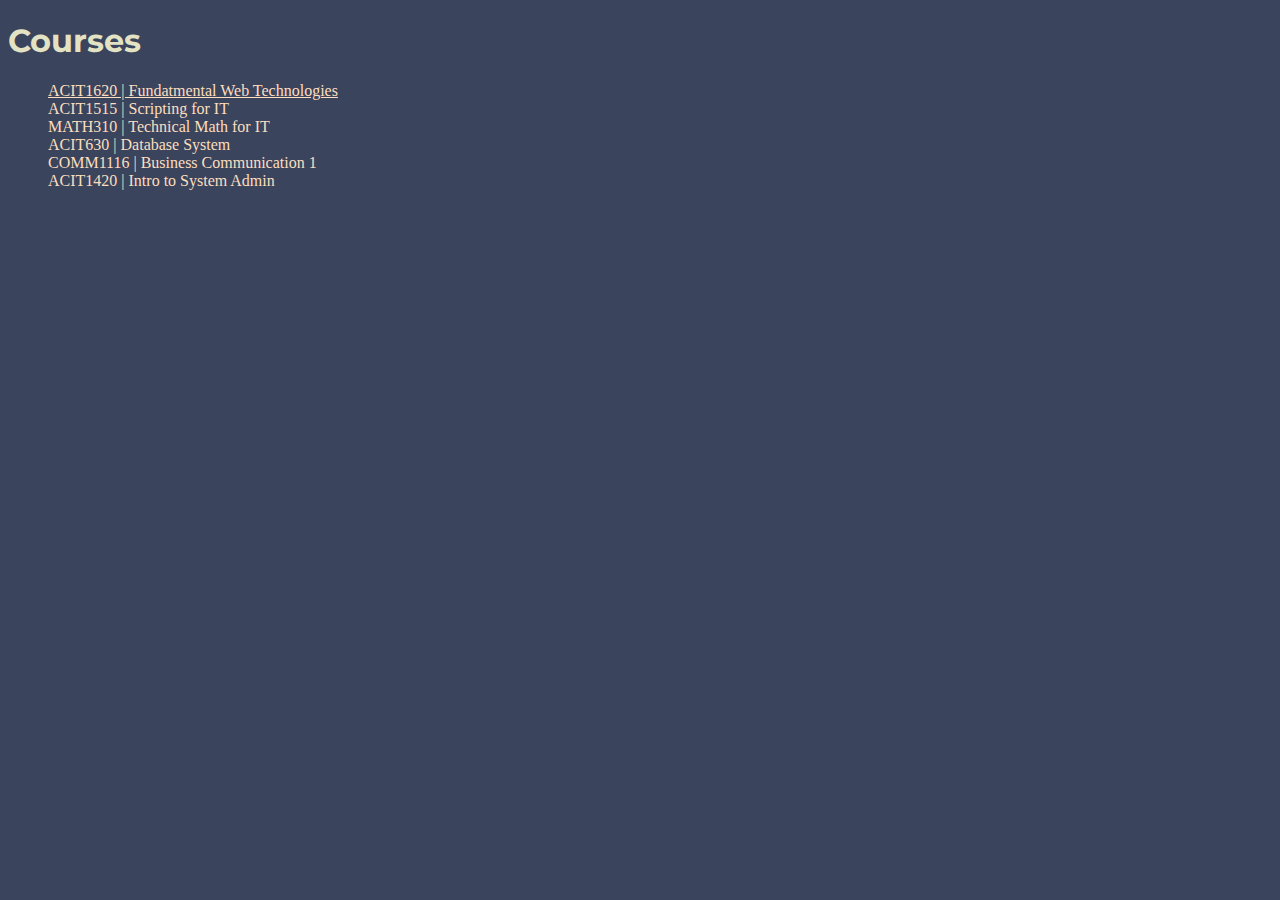
==== misc/courses.html @ 9ed6f331 "add stylesheet to all files and update font for h1" ====
<!DOCTYPE html>
<html lang="en">
    <head>
        <meta charset="utf-8">
        <link rel="stylesheet" href="../css/stylesheet.css">
        <link rel="preconnect" href="https://fonts.googleapis.com">
        <link rel="preconnect" href="https://fonts.gstatic.com" crossorigin>
        <link href="https://fonts.googleapis.com/css2?family=Montserrat&display=swap" rel="stylesheet">
        <title>Courses</title>
    </head>

    <body>
        <main>
            <article>
                <h1>Courses</h1>
                <ul>
                    <li><a href="https://www.bcit.ca/outlines/acit1620/">ACIT1620 | Fundatmental Web Technologies</a></li>
                    <li>ACIT1515 | Scripting for IT</li>
                    <li>MATH310 | Technical Math for IT</li>
                    <li>ACIT630 | Database System</li> 
                    <li>COMM1116 | Business Communication 1</li>
                    <li>ACIT1420 | Intro to System Admin</li>
                </ul>
            </article>
        </main>
    </body>
</html>
---- css/stylesheet.css ----
body{
    background-color: #3A445D
}

li,p{
    color: #FCDEBE
}

h1,h2{
    color: #E3E3C4
}

h1{
    font-family: 'Montserrat', sans-serif;
}

a:link{
    color:#FEDEBE
}

a:visited{
    color: white;
}

nav{
    text-align: center;
    background-color: #373C58
}

li{
    list-style-type: none;
}
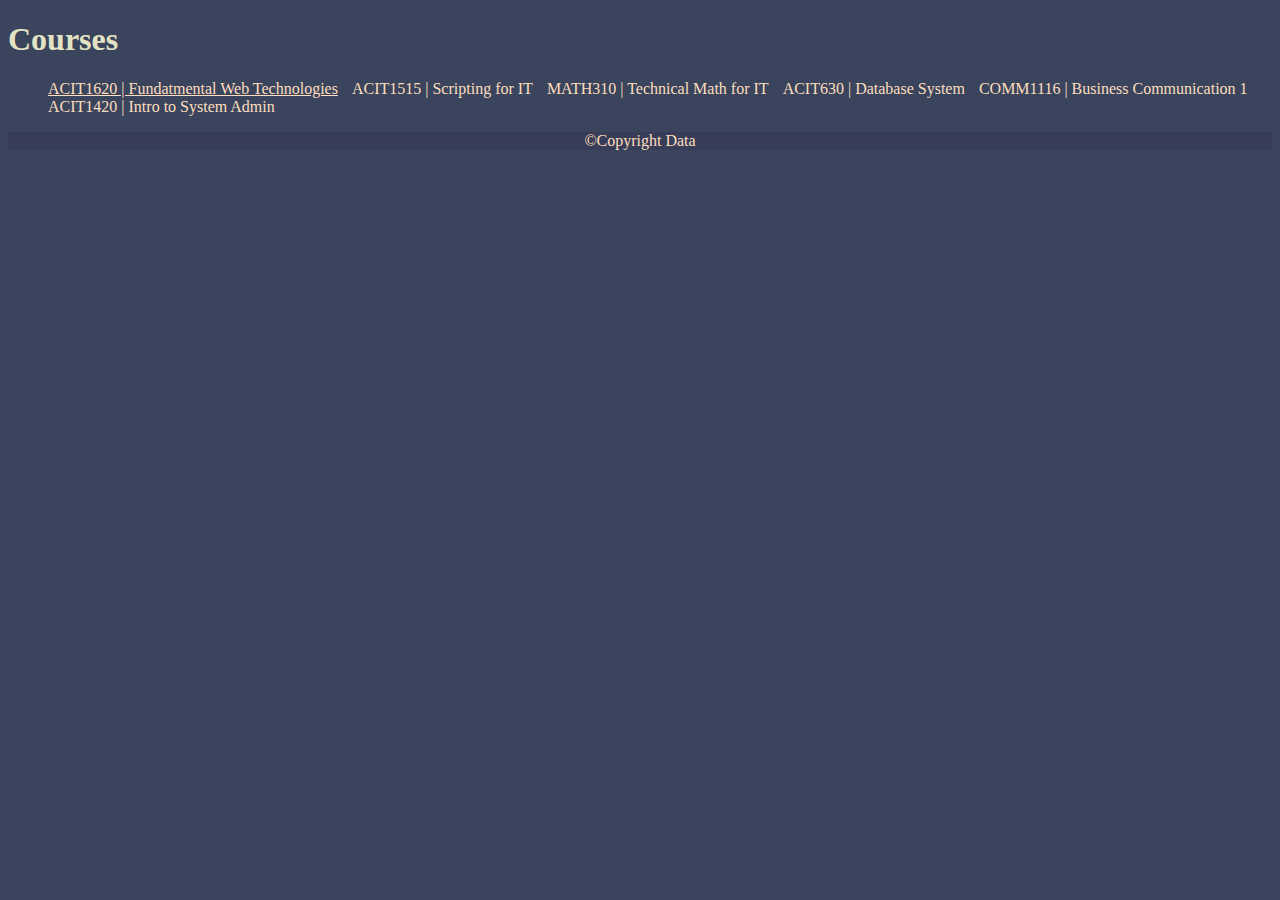
==== commit 88d4b8f3: "Add footer to page and update CSS" ====
--- a/misc/courses.html
+++ b/misc/courses.html
@@ -21,6 +21,10 @@
                     <li>COMM1116 | Business Communication 1</li>
                     <li>ACIT1420 | Intro to System Admin</li>
                 </ul>
+
+                <footer>
+                    <p>&copy;Copyright Data</p>
+                </footer>
             </article>
         </main>
     </body>
--- a/css/stylesheet.css
+++ b/css/stylesheet.css
@@ -10,7 +10,7 @@
     color: #E3E3C4
 }
 
-h1{
+#onlyh1{
     font-family: 'Montserrat', sans-serif;
 }
 
@@ -22,12 +22,46 @@
     color: white;
 }
 
-nav{
-    text-align: center;
-    background-color: #373C58
+header, footer{
+    background-color: #373C58 ;
 }
 
 li{
     list-style-type: none;
+    display: inline-flex;
+    margin-right: 10px;
 }
 
+#headingInline{
+    display: inline;
+}
+
+.headerFlexContainer{
+    display: flex;
+    flex-direction: column;
+    align-items: center;
+    justify-content: center;
+    margin-top: 15px;
+}
+
+.gridContainer{
+    display: grid;
+    grid-template-columns: repeat(2, 1fr);
+}
+
+.gridItem1{
+    grid-column: 1;
+}
+
+.image{
+    grid-column: 2;
+    grid-row: 1 ;
+    display: flex;
+    justify-content: center;
+    align-items: center;
+    margin-top: 4em;
+}
+
+footer{
+    text-align: center;
+}
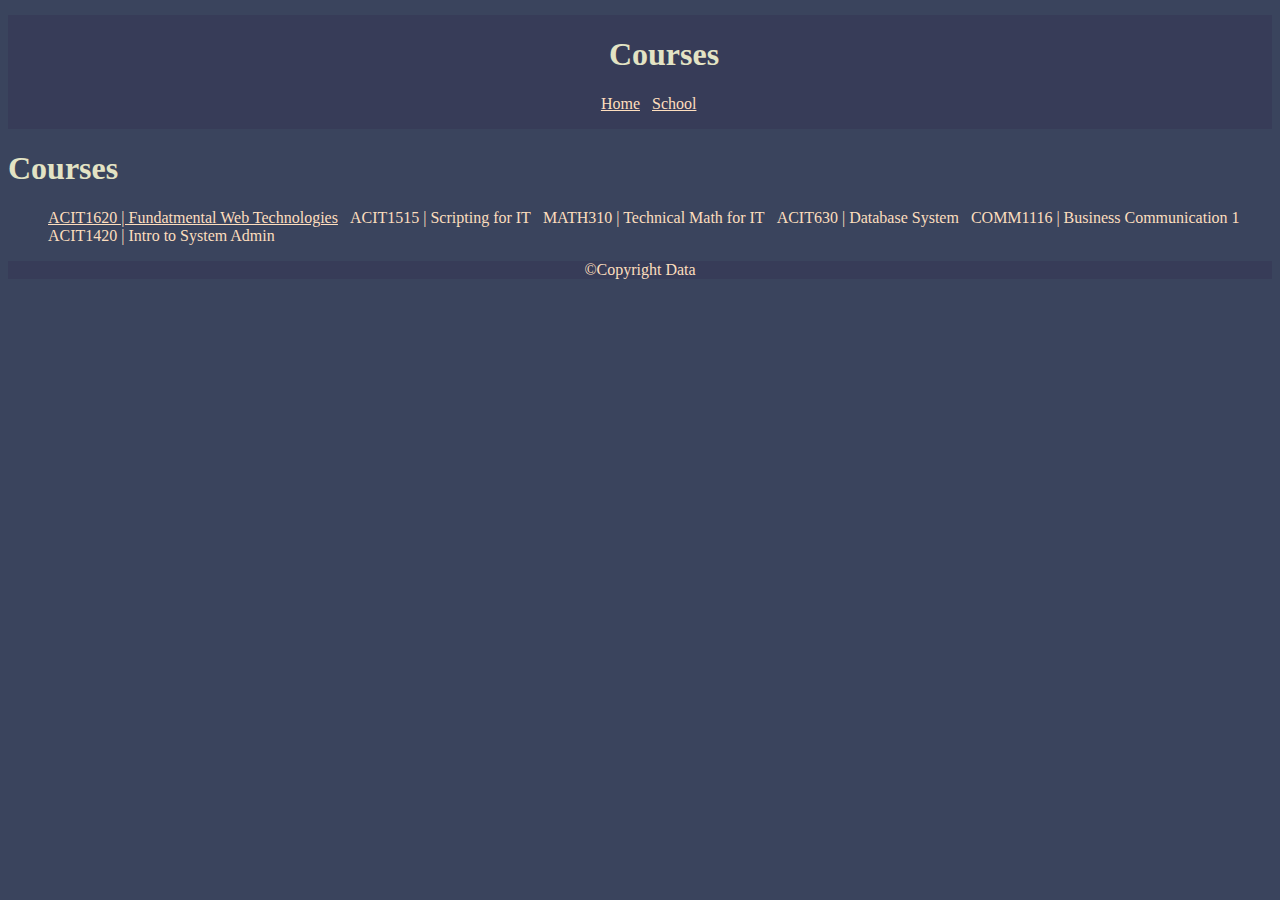
==== commit 84ff3287: "Add nav menu and update css" ====
--- a/misc/courses.html
+++ b/misc/courses.html
@@ -10,6 +10,15 @@
     </head>
 
     <body>
+        <header class="headerFlexContainer">
+            <nav>
+                <h1 id="headingInline">Courses</h1>
+                <ul>
+                    <li><a href="../index.html">Home</a></li>
+                    <li><a href="school.html">School</a></li>
+                </ul>
+            </nav>
+        </header>
         <main>
             <article>
                 <h1>Courses</h1>
--- a/css/stylesheet.css
+++ b/css/stylesheet.css
@@ -29,11 +29,11 @@
 li{
     list-style-type: none;
     display: inline-flex;
-    margin-right: 10px;
+    margin-right: 0.5em;
 }
 
 #headingInline{
-    display: inline;
+    margin-left: 1.5em;
 }
 
 .headerFlexContainer{
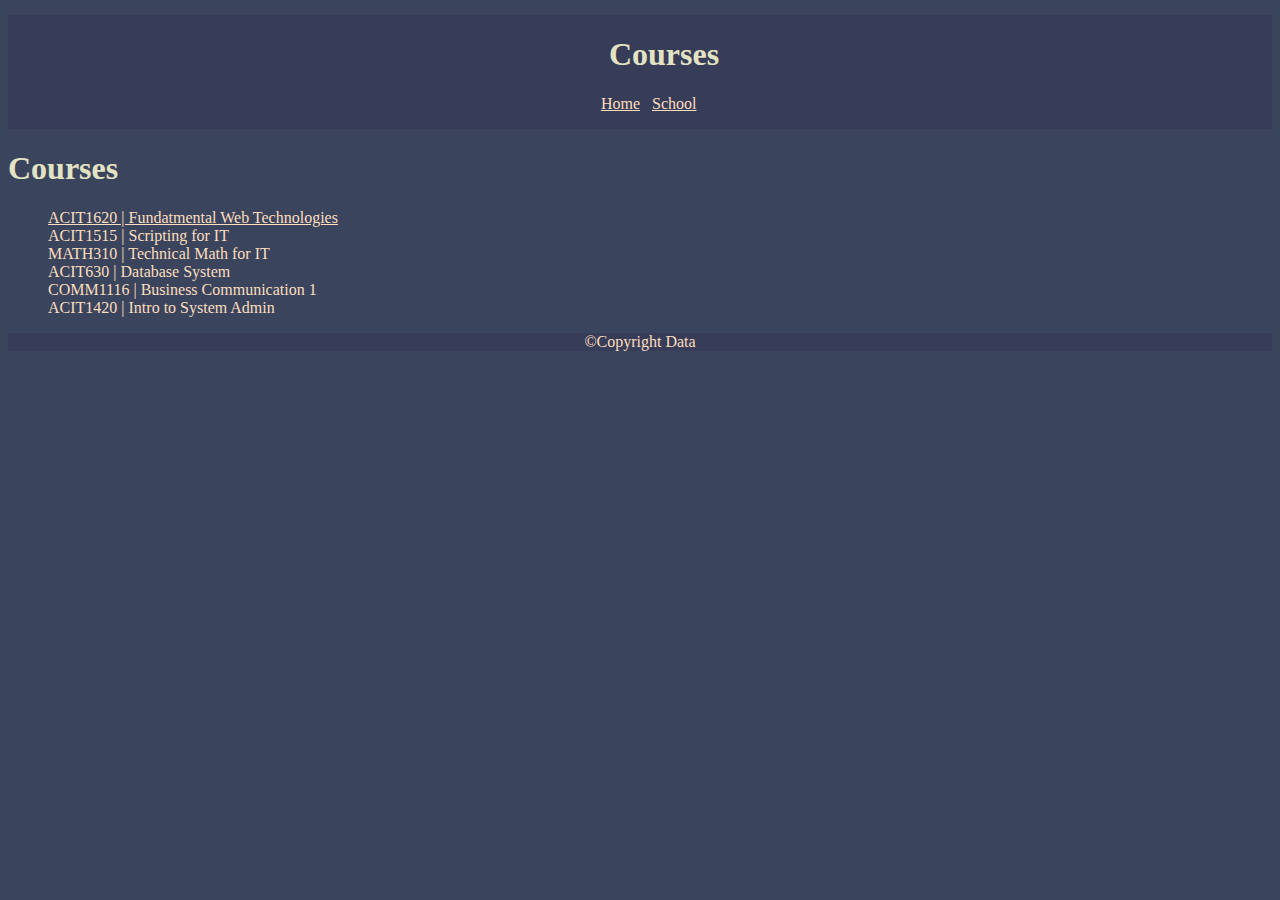
==== commit 5e66095d: "Fix CSS to make list to display block" ====
--- a/misc/courses.html
+++ b/misc/courses.html
@@ -22,7 +22,7 @@
         <main>
             <article>
                 <h1>Courses</h1>
-                <ul>
+                <ul id="displayBlock">
                     <li><a href="https://www.bcit.ca/outlines/acit1620/">ACIT1620 | Fundatmental Web Technologies</a></li>
                     <li>ACIT1515 | Scripting for IT</li>
                     <li>MATH310 | Technical Math for IT</li>
--- a/css/stylesheet.css
+++ b/css/stylesheet.css
@@ -30,6 +30,10 @@
     list-style-type: none;
     display: inline-flex;
     margin-right: 0.5em;
+}
+
+#displayBlock > li{
+    display: block;
 }
 
 #headingInline{
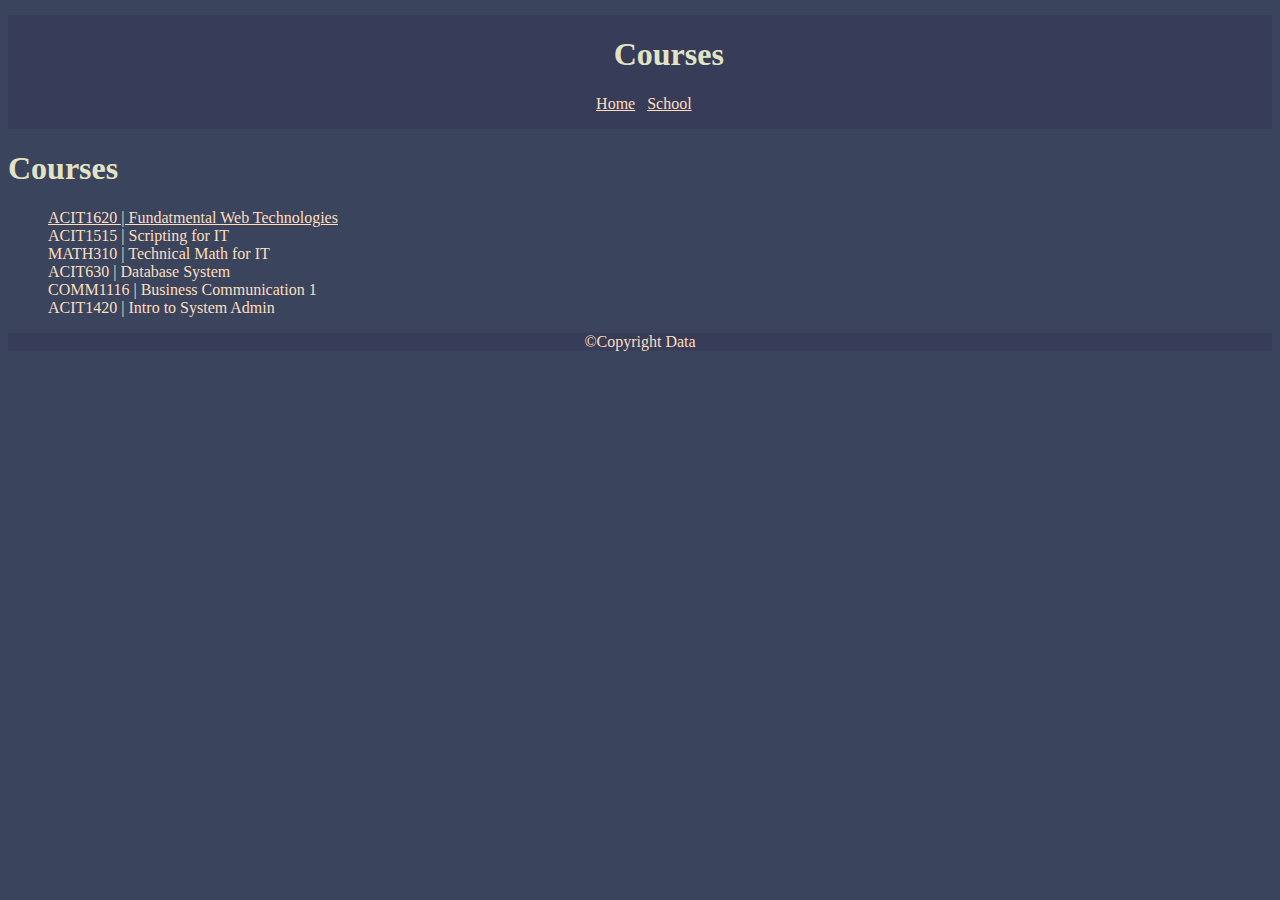
==== commit 2d49ddbb: "Update CSS to make h1 centered" ====
--- a/misc/courses.html
+++ b/misc/courses.html
@@ -12,7 +12,7 @@
     <body>
         <header class="headerFlexContainer">
             <nav>
-                <h1 id="headingInline">Courses</h1>
+                <h1 id="headingSpaceCourses">Courses</h1>
                 <ul>
                     <li><a href="../index.html">Home</a></li>
                     <li><a href="school.html">School</a></li>
--- a/css/stylesheet.css
+++ b/css/stylesheet.css
@@ -36,8 +36,12 @@
     display: block;
 }
 
-#headingInline{
+#headingSpaceSchool{
     margin-left: 1.5em;
+}
+
+#headingSpaceCourses{
+    margin-left: 1.8em;
 }
 
 .headerFlexContainer{
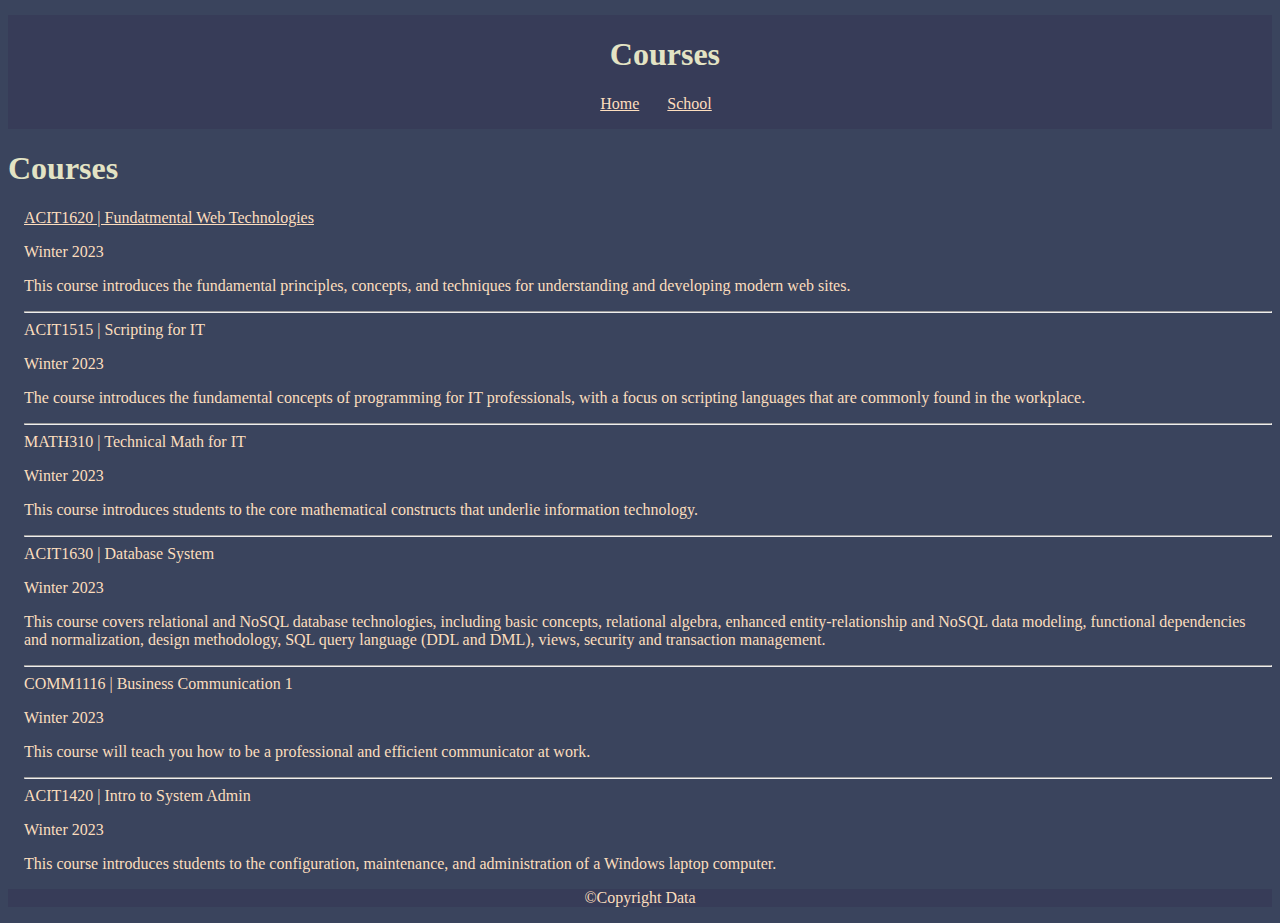
==== commit 90076b0e: "Update CSS to use MOBILE-FIRST design" ====
--- a/misc/courses.html
+++ b/misc/courses.html
@@ -6,6 +6,7 @@
         <link rel="preconnect" href="https://fonts.googleapis.com">
         <link rel="preconnect" href="https://fonts.gstatic.com" crossorigin>
         <link href="https://fonts.googleapis.com/css2?family=Montserrat&display=swap" rel="stylesheet">
+        <meta name="viewport" content="width=device-width, initial-scale=1.0">
         <title>Courses</title>
     </head>
 
@@ -13,7 +14,7 @@
         <header class="headerFlexContainer">
             <nav>
                 <h1 id="headingSpaceCourses">Courses</h1>
-                <ul>
+                <ul class="displayBlock">
                     <li><a href="../index.html">Home</a></li>
                     <li><a href="school.html">School</a></li>
                 </ul>
@@ -22,13 +23,49 @@
         <main>
             <article>
                 <h1>Courses</h1>
-                <ul id="displayBlock">
+                <ul class="displayBlock" id="marginZero">
                     <li><a href="https://www.bcit.ca/outlines/acit1620/">ACIT1620 | Fundatmental Web Technologies</a></li>
+                    <p>Winter 2023</p>
+                    <p>
+                        This course introduces the fundamental principles, concepts, and techniques for understanding
+                        and developing modern web sites.
+                    </p>
+                    <hr>
                     <li>ACIT1515 | Scripting for IT</li>
+                    <p>Winter 2023</p>
+                    <p>
+                        The course introduces the fundamental concepts of programming for IT professionals,
+                        with a focus on scripting languages that are commonly found in the workplace.
+                    </p>
+                    <hr>
                     <li>MATH310 | Technical Math for IT</li>
-                    <li>ACIT630 | Database System</li> 
+                    <p>Winter 2023</p>
+                    <p>
+                        This course introduces students to the core mathematical constructs that underlie
+                        information technology.
+                    </p>
+                    <hr>
+                    <li>ACIT1630 | Database System</li> 
+                    <p>Winter 2023</p>
+                    <p>
+                        This course covers relational and NoSQL database technologies, including basic concepts,
+                        relational algebra, enhanced entity-relationship and NoSQL data modeling, functional
+                        dependencies and normalization, design methodology, SQL query language (DDL and DML),
+                        views, security and transaction management.
+                    </p>
+                    <hr>
                     <li>COMM1116 | Business Communication 1</li>
+                    <p>Winter 2023</p>
+                    <p>
+                        This course will teach you how to be a professional and efficient communicator at work.
+                    </p>
+                    <hr>
                     <li>ACIT1420 | Intro to System Admin</li>
+                    <p>Winter 2023</p>
+                    <p>
+                        This course introduces students to the configuration, maintenance, and administration
+                        of a Windows laptop computer. 
+                    </p>
                 </ul>
 
                 <footer>
--- a/css/stylesheet.css
+++ b/css/stylesheet.css
@@ -32,8 +32,18 @@
     margin-right: 0.5em;
 }
 
-#displayBlock > li{
+.displayBlock > li{
     display: block;
+    padding: 0.5em;
+}
+
+.displayBlock > hr, .displayBlock > p{
+    margin-left: 0.5em;
+}
+
+#marginZero{
+    padding: 0;
+    margin-left:0.5em;
 }
 
 #headingSpaceSchool{
@@ -73,3 +83,15 @@
 footer{
     text-align: center;
 }
+
+@media screen and (min-width:600px) {
+
+    .displayBlock > li{
+        display: inline;
+    }
+
+
+    
+}
+
+
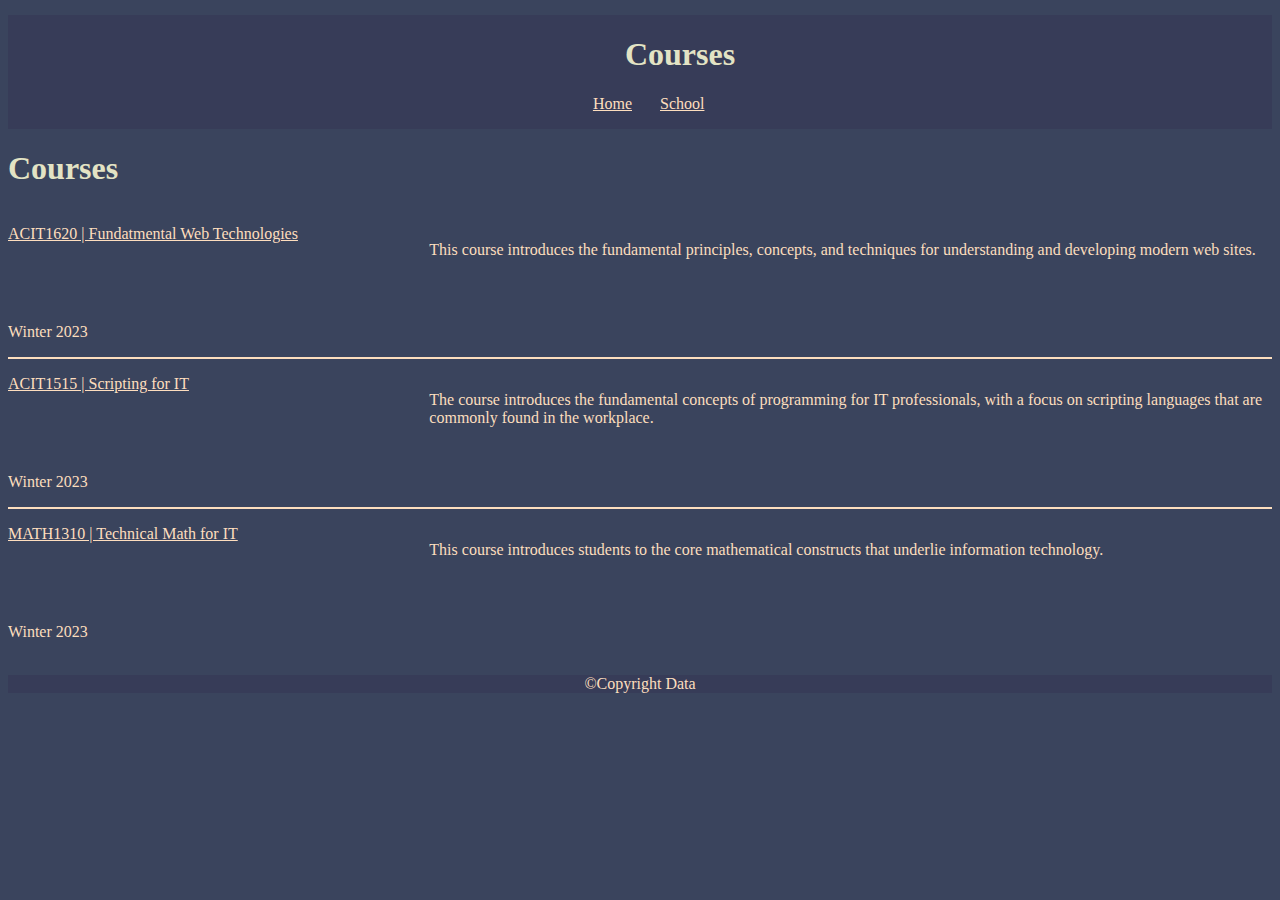
==== commit ac20514d: "Add media queries for screen greater than 600px" ====
--- a/misc/courses.html
+++ b/misc/courses.html
@@ -23,50 +23,48 @@
         <main>
             <article>
                 <h1>Courses</h1>
-                <ul class="displayBlock" id="marginZero">
-                    <li><a href="https://www.bcit.ca/outlines/acit1620/">ACIT1620 | Fundatmental Web Technologies</a></li>
-                    <p>Winter 2023</p>
-                    <p>
-                        This course introduces the fundamental principles, concepts, and techniques for understanding
-                        and developing modern web sites.
-                    </p>
-                    <hr>
-                    <li>ACIT1515 | Scripting for IT</li>
-                    <p>Winter 2023</p>
-                    <p>
-                        The course introduces the fundamental concepts of programming for IT professionals,
-                        with a focus on scripting languages that are commonly found in the workplace.
-                    </p>
-                    <hr>
-                    <li>MATH310 | Technical Math for IT</li>
-                    <p>Winter 2023</p>
-                    <p>
-                        This course introduces students to the core mathematical constructs that underlie
-                        information technology.
-                    </p>
-                    <hr>
-                    <li>ACIT1630 | Database System</li> 
-                    <p>Winter 2023</p>
-                    <p>
-                        This course covers relational and NoSQL database technologies, including basic concepts,
-                        relational algebra, enhanced entity-relationship and NoSQL data modeling, functional
-                        dependencies and normalization, design methodology, SQL query language (DDL and DML),
-                        views, security and transaction management.
-                    </p>
-                    <hr>
-                    <li>COMM1116 | Business Communication 1</li>
-                    <p>Winter 2023</p>
-                    <p>
-                        This course will teach you how to be a professional and efficient communicator at work.
-                    </p>
-                    <hr>
-                    <li>ACIT1420 | Intro to System Admin</li>
-                    <p>Winter 2023</p>
-                    <p>
-                        This course introduces students to the configuration, maintenance, and administration
-                        of a Windows laptop computer. 
-                    </p>
-                </ul>
+                <div id="courseGrid">
+                        <div id="cit1620">
+                            <a href="https://www.bcit.ca/outlines/acit1620/" target="_blank">ACIT1620 | Fundatmental Web Technologies</a>
+                            <div class="term">
+                                <p>Winter 2023</p>
+                            </div>
+                        </div>
+                        <div class="courseDetails"> 
+                            <p>
+                                This course introduces the fundamental principles, concepts, and techniques for understanding
+                                and developing modern web sites.
+                            </p>
+                        </div>
+                  
+                        <div id="cit1515">
+                            <a href="https://www.bcit.ca/outlines/acit1515/" target="_blank">ACIT1515 | Scripting for IT</a>
+                            <div class="term">
+                                <p>Winter 2023</p>
+                            </div>
+                        </div>
+                        <div class="courseDetails" >
+                            <p>
+                                The course introduces the fundamental concepts of programming for IT professionals,
+                                with a focus on scripting languages that are commonly found in the workplace.
+                            </p>
+                        </div>
+
+                        <div id="math1310">
+                            <a href="https://www.bcit.ca/outlines/math1310/" target="_blank">MATH1310 | Technical Math for IT</a>
+                            <div class="term">
+                                <p>Winter 2023</p>
+                            </div>
+                        </div>
+                        <div>
+                            <p>
+                                This course introduces students to the core mathematical constructs that underlie
+                                information technology.
+                            </p>
+                        </div>
+                       
+                </div>
+                
 
                 <footer>
                     <p>&copy;Copyright Data</p>
--- a/css/stylesheet.css
+++ b/css/stylesheet.css
@@ -32,26 +32,18 @@
     margin-right: 0.5em;
 }
 
-.displayBlock > li{
+ .displayBlock > li{
     display: block;
     padding: 0.5em;
 }
 
-.displayBlock > hr, .displayBlock > p{
-    margin-left: 0.5em;
-}
-
-#marginZero{
-    padding: 0;
-    margin-left:0.5em;
-}
 
 #headingSpaceSchool{
     margin-left: 1.5em;
 }
 
 #headingSpaceCourses{
-    margin-left: 1.8em;
+    margin-left: 1.3em;
 }
 
 .headerFlexContainer{
@@ -84,14 +76,46 @@
     text-align: center;
 }
 
-@media screen and (min-width:600px) {
+#cit1620,#cit1515, #math1310, #math1310 ~ div{
+    padding-top: 1em;
+}
 
+ .courseDetails {
+    border-bottom: 2px solid #FCDEBE;
+    padding-top: 1em;
+ }
+
+ @media  screen and (min-width:600px) {
+
+     #courseGrid{
+        display: grid;
+        grid-template-columns: 1fr 2fr;
+        grid-template-rows: repeat(3, 1fr);
+    }
+
+    #cit1515{
+        grid-row: 2;
+    }
+
+    #math1310{
+        grid-row: 3;
+    }
+
+    .term{
+        margin-top: 5em;
+    }
+   
     .displayBlock > li{
         display: inline;
     }
 
-
+    #cit1620, #cit1515 {
+        border-bottom: 2px solid #FCDEBE;
+    }
     
-}
+     #headingSpaceCourses{
+        margin-left: 2.5em;
+    } 
+ }
 
 
